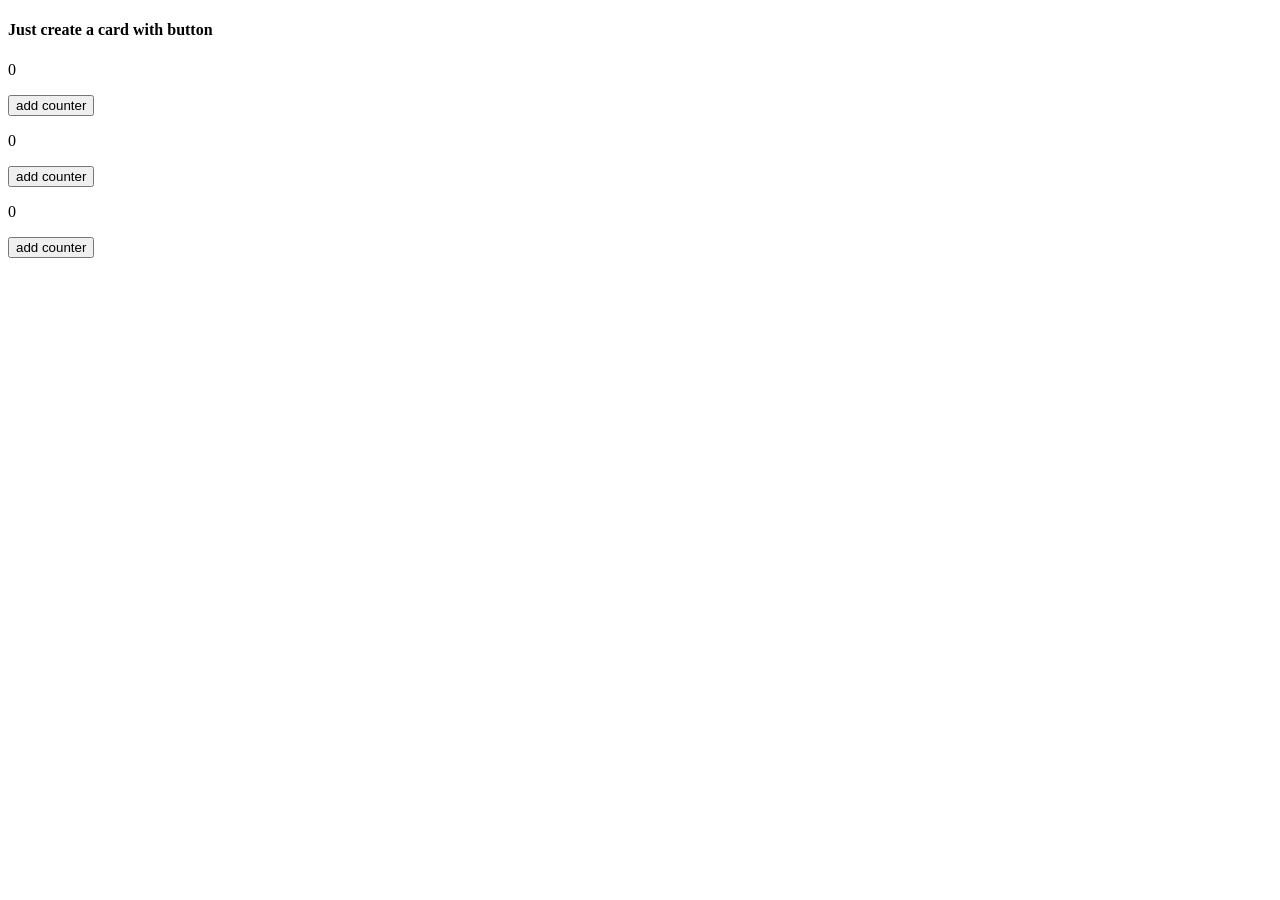
==== classExperiment.html @ 20211c47 "done" ====
<!DOCTYPE html>
<html>
    <head>
        <title>

        </title>
        <link rel="stylesheet" href="style.css">
    </head>
    <body>
        <h4>Just create a card with button</h4>
        <div class ="card">
            <p id="changeP">0</p>
            <button type="button" id="addButton">add counter</button>
            <script src="script2.js"></script>
        </div>
        <div class ="card">
            <p id="changeP">0</p>
            <button type="button" id="addButton2">add counter</button>
            <script src="script2.js"></script>
        </div>
        <div class ="card">
            <p id="changeP">0</p>
            <button type="button" id="addButton3">add counter</button>
            <script src="script2.js"></script>
        </div>
    </body>
</html>
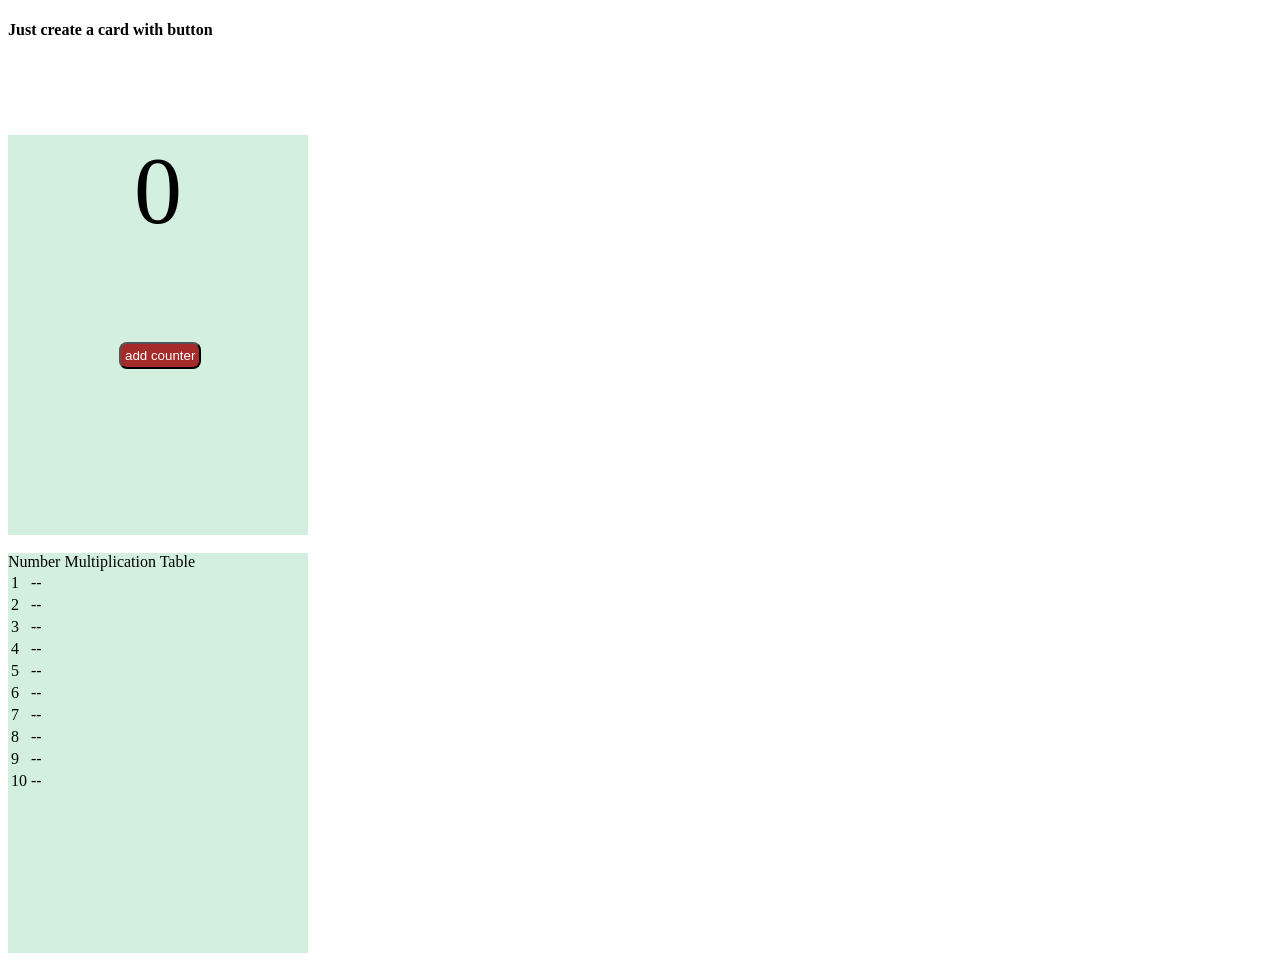
==== commit ad573165: "changed some files" ====
--- a/classExperiment.html
+++ b/classExperiment.html
@@ -5,23 +5,33 @@
 
         </title>
         <link rel="stylesheet" href="style.css">
+        <script src="scriptTwo.js"></script>
     </head>
     <body>
         <h4>Just create a card with button</h4>
         <div class ="card">
             <p id="changeP">0</p>
             <button type="button" id="addButton">add counter</button>
-            <script src="script2.js"></script>
+            <script src="scriptTwo.js"></script>
         </div>
+        <br>
         <div class ="card">
-            <p id="changeP">0</p>
-            <button type="button" id="addButton2">add counter</button>
-            <script src="script2.js"></script>
-        </div>
-        <div class ="card">
-            <p id="changeP">0</p>
-            <button type="button" id="addButton3">add counter</button>
-            <script src="script2.js"></script>
+            
+            <th>Number</th>
+            <th>Multiplication Table</th>
+            <table>
+                <tr><td>1</td> <td>--</td></tr>
+                <tr><td>2</td> <td>--</td></tr>
+                <tr><td>3</td> <td>--</td></tr>
+                <tr><td>4</td> <td>--</td></tr>
+                <tr><td>5</td> <td>--</td></tr>
+                <tr><td>6</td> <td>--</td></tr>
+                <tr><td>7</td> <td>--</td></tr>
+                <tr><td>8</td> <td>--</td></tr>
+                <tr><td>9</td> <td>--</td></tr>
+                <tr><td>10</td> <td>--</td></tr>
+                <!--Use a doe loop from 1 to 10 and multiply with teh number, then print accordingly to teh table data-->
+            </table>
         </div>
     </body>
 </html>
--- a/style.css
+++ b/style.css
@@ -0,0 +1,116 @@
+/*
+ * Title: To Do List CSS file
+ * Description: This file has all the styles associated with the To Do App project
+ * Author: Sumit Saha ( Learn with Sumit )
+ * Date: 12/16/2020
+ *
+ */
+
+* {
+  box-sizing: border-box;
+}
+
+.container {
+  background: #d3efdf;
+  padding: 25px;
+  max-width: 760px;
+  margin: 25px auto;
+  overflow: hidden;
+  border-radius: 10px;
+  border: 4px solid #b1c9bb;
+  font-family: sans-serif;
+}
+
+h1,
+h2 {
+  margin: 0;
+  text-align: center;
+  text-transform: uppercase;
+}
+
+h2 {
+  font-size: 20px;
+  text-align: center;
+  border-bottom: 1px solid #b1c9bb;
+  padding: 0 0 10px;
+  color: #57635c;
+}
+
+.logo {
+  width: 100%;
+  text-align: center;
+}
+
+.logo img {
+  width: 100px;
+}
+
+.new-task-container {
+  text-align: center;
+}
+
+.box {
+  padding: 10px 15px;
+  border: 2px solid #b1c9bb;
+  border-radius: 5px;
+  background: #fff;
+  margin: 15px 0;
+}
+
+.todo-list {
+  float: left;
+  width: 46%;
+}
+
+.complete-list {
+  float: right;
+  width: 46%;
+}
+
+ul {
+  list-style: none;
+  padding: 0;
+  margin: 0;
+}
+
+li {
+  padding: 10px;
+  border-bottom: 1px dotted #ccc;
+}
+
+.update {
+  float: right;
+  background-color: blue;
+  color: white;
+  border: 0px;
+  padding: 3px 5px;
+}
+
+.delete {
+  float: right;
+  background-color: red;
+  color: white;
+  border: 0px;
+  padding: 3px 5px;
+}
+
+.card{
+  background-color: #d3efdf;
+  width:300px;
+  height:400px
+}
+
+.card p{
+  font-size: 96px;
+  text-align: center;
+  transform: uppercase;
+}
+
+.card button{
+  background-color: brown;
+  color:white;
+  padding:4px;
+  border-radius: 8px;
+  margin-left: 37%;
+  margin-right:auto;
+}
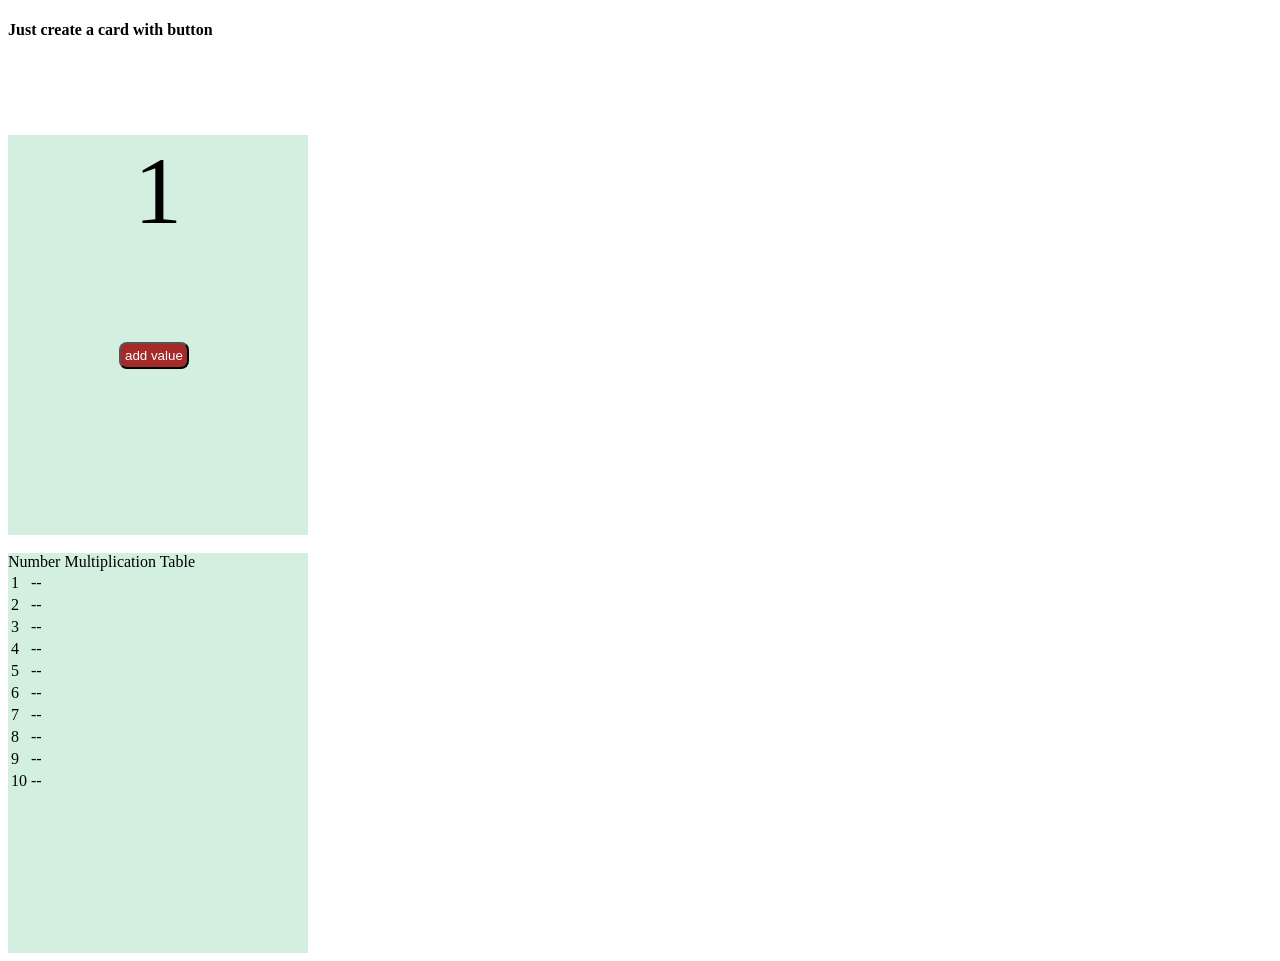
==== commit 7fa296da: "tried fixing push" ====
--- a/classExperiment.html
+++ b/classExperiment.html
@@ -12,7 +12,7 @@
         <div class ="card">
             <p id="changeP">0</p>
             <button type="button" id="addButton">add counter</button>
-            <script src="scriptTwo.js"></script>
+            <script src="classScript.js"></script>
         </div>
         <br>
         <div class ="card">
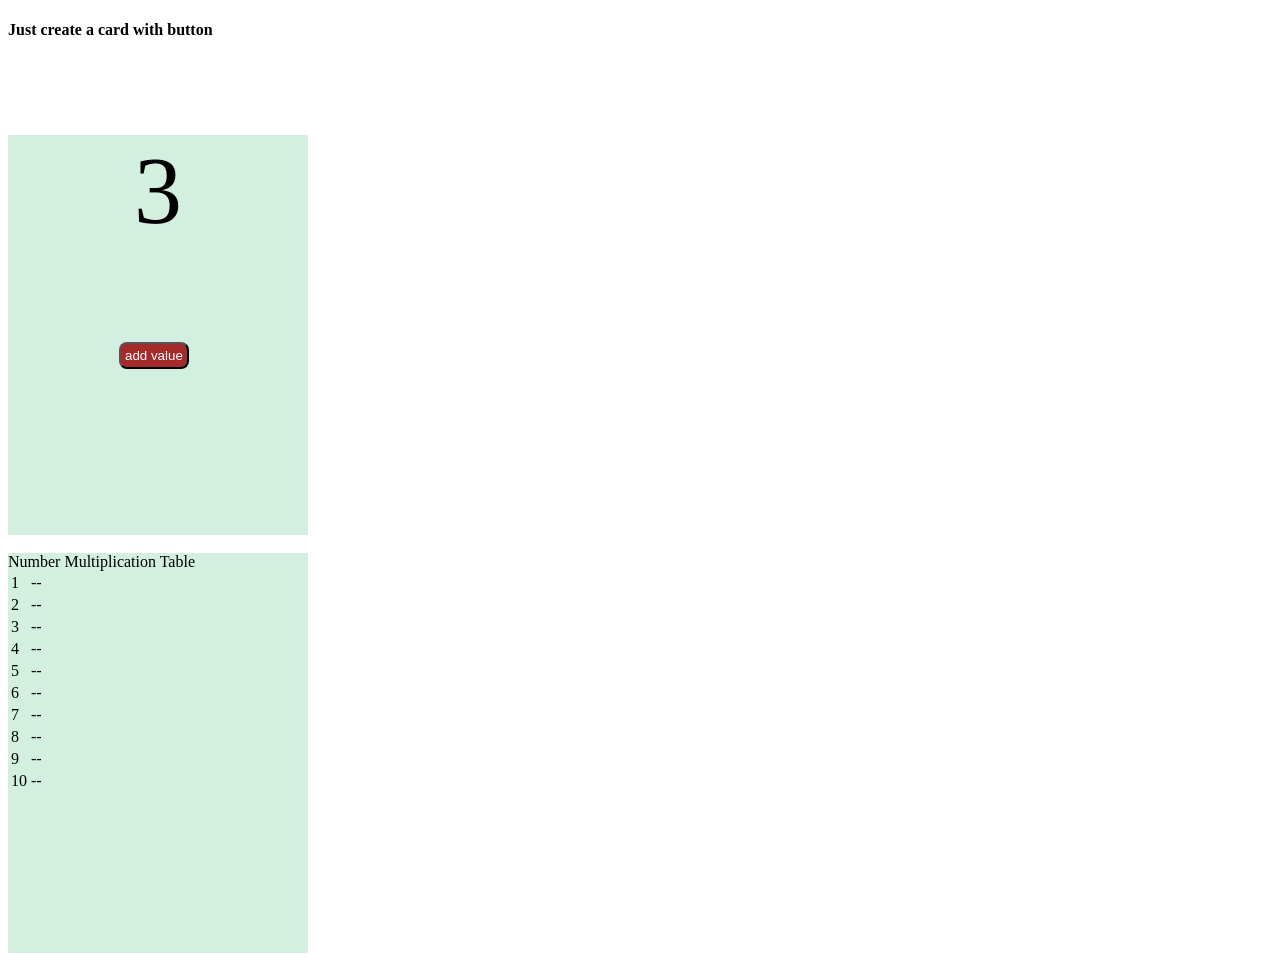
==== commit 3f96b8ff: "changed" ====
--- a/classExperiment.html
+++ b/classExperiment.html
@@ -5,7 +5,6 @@
 
         </title>
         <link rel="stylesheet" href="style.css">
-        <script src="scriptTwo.js"></script>
     </head>
     <body>
         <h4>Just create a card with button</h4>
